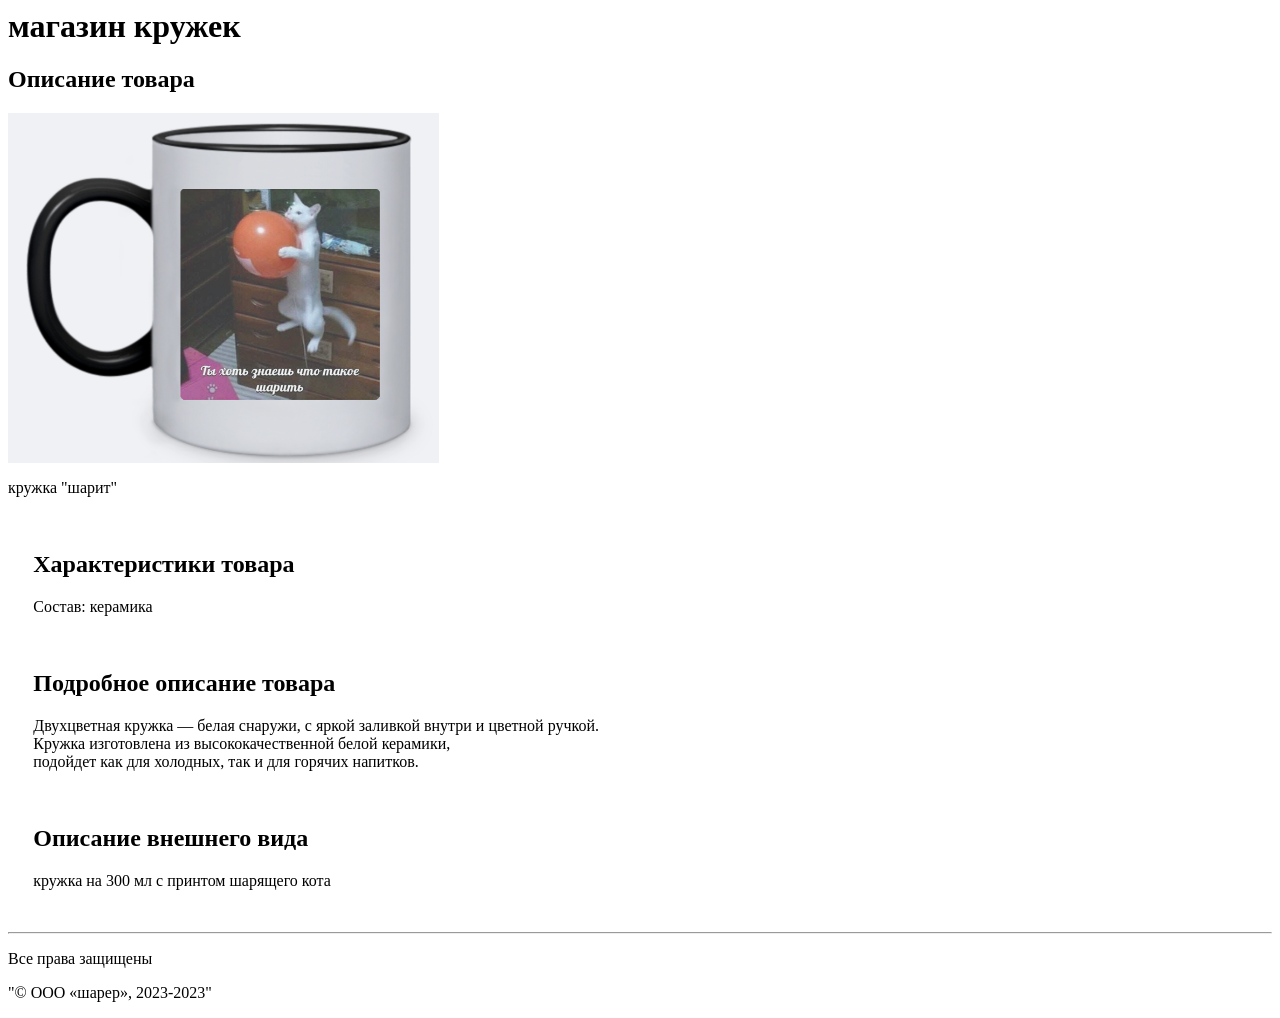
==== index.html @ dbdbd10d "webindfix" ====
<html>


    <head>

        <meta charset="UTF-8">
        <link rel="stylesheet" href="emos.css">
        <title>каво</title>

    </head>



    <body>
        
        <header>
            <h1>магазин кружек</h1>
        </header>

        
        <h2>Описание товара</h2>

        <img src="img.jpg" height=350>
        <p>кружка "шарит"</p>

        <br>
        <div class="description">
            <h2>Характеристики товара</h2>
                <p>Состав: керамика</p>
                <br>

            <h2>Подробное описание товара</h2>
                <p>Двухцветная кружка — белая снаружи, с яркой заливкой внутри и цветной ручкой. <br>
                    Кружка изготовлена из высококачественной белой керамики, <br>
                    подойдет как для холодных, так и для горячих напитков.</p>
                <br>

            <h2>Описание внешнего вида</h2>
                <p>кружка на 300 мл с принтом шарящего кота</p>
                <br>

            </div>
        
 
        <footer>
            <hr>
            <p>Все права защищены</p>
            <p>"© ООО «шарер», 2023-2023"</p>
        </footer>

    </body>


</html>
---- emos.css ----
.description {
    margin-left: 2%;
}
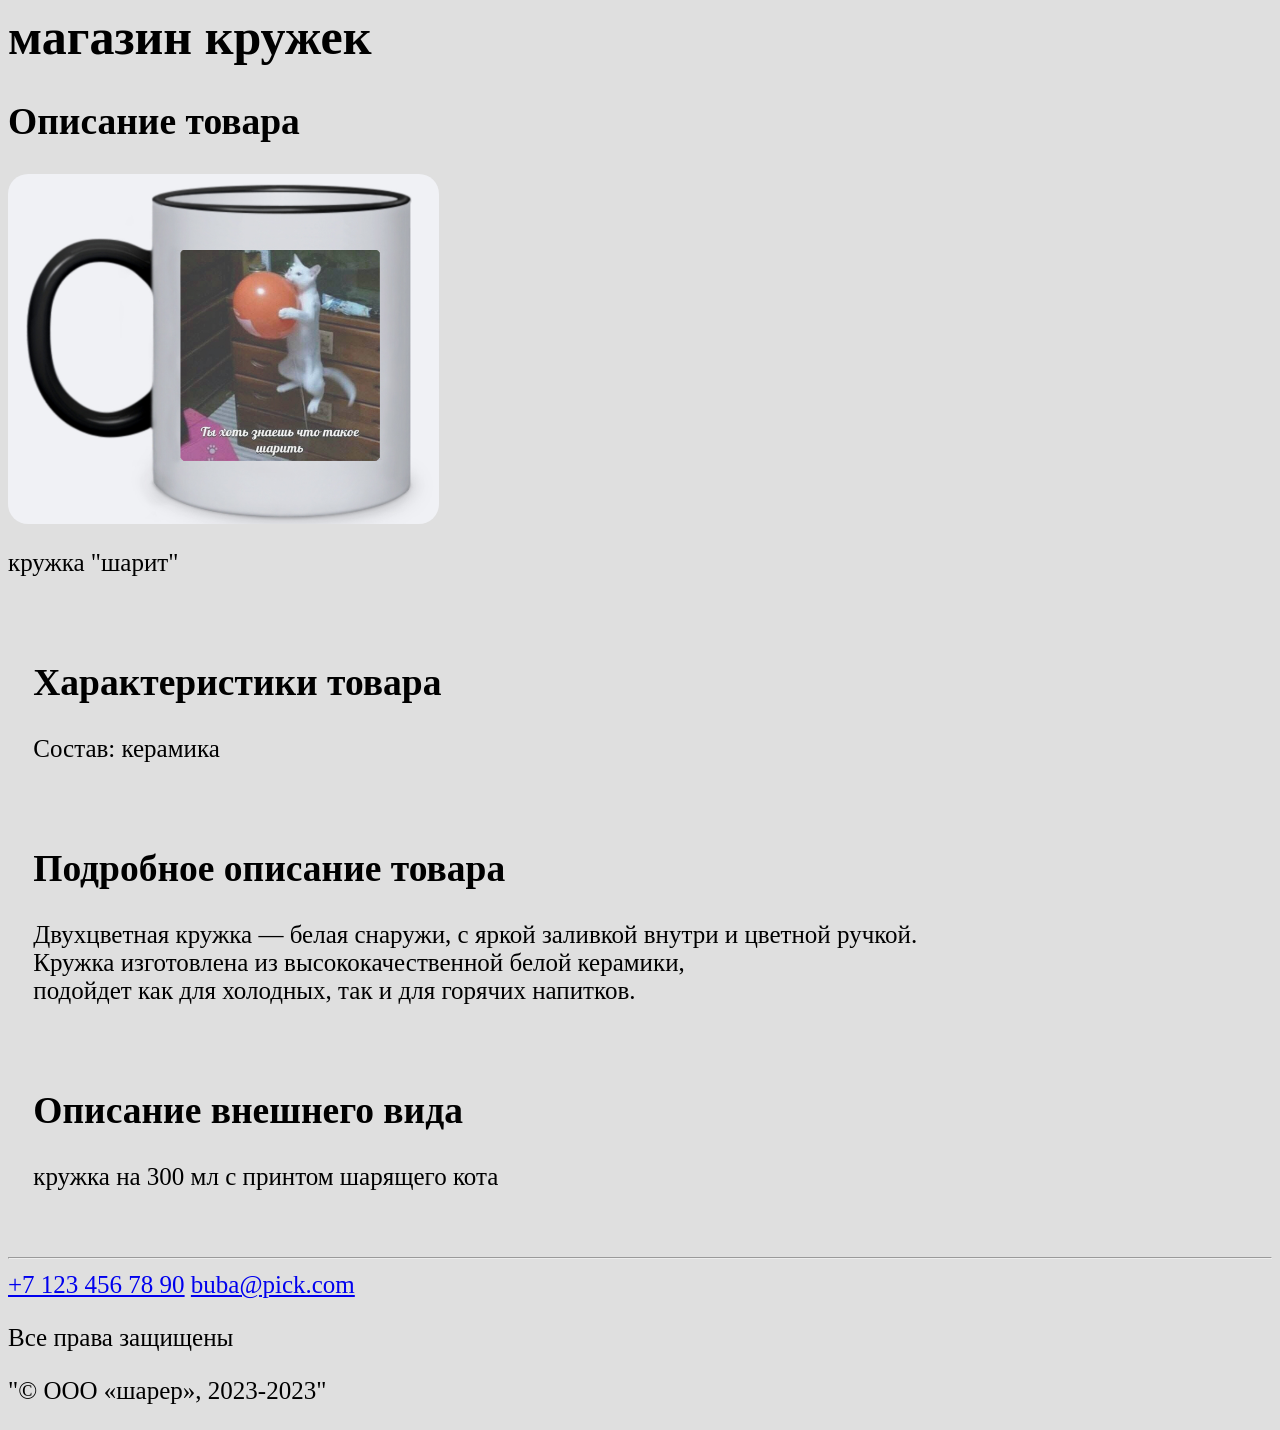
==== commit 05f22089: "web 2" ====
--- a/index.html
+++ b/index.html
@@ -6,14 +6,16 @@
 
         <meta charset="UTF-8">
         <link rel="stylesheet" href="emos.css">
-        <title>каво</title>
+        <title>магазин кружек</title>
+        <meta name="keywords" content="">
 
     </head>
 
 
 
     <body>
-        
+    <div class=".container">
+
         <header>
             <h1>магазин кружек</h1>
         </header>
@@ -30,25 +32,34 @@
                 <p>Состав: керамика</p>
                 <br>
 
-            <h2>Подробное описание товара</h2>
+
+            <section>
+                <h2>Подробное описание товара</h2>
                 <p>Двухцветная кружка — белая снаружи, с яркой заливкой внутри и цветной ручкой. <br>
                     Кружка изготовлена из высококачественной белой керамики, <br>
                     подойдет как для холодных, так и для горячих напитков.</p>
                 <br>
+    
+                <h2>Описание внешнего вида</h2>
+                    <p>кружка на 300 мл с принтом шарящего кота</p>
+                    <br>
 
-            <h2>Описание внешнего вида</h2>
-                <p>кружка на 300 мл с принтом шарящего кота</p>
-                <br>
+            </section>
+            
 
             </div>
         
  
         <footer>
             <hr>
+            <a href="#"> +7 123 456 78 90</a>
+            <a href="#"> buba@pick.com</a>
+
             <p>Все права защищены</p>
             <p>"© ООО «шарер», 2023-2023"</p>
         </footer>
 
+    </div>
     </body>
 
 
--- a/emos.css
+++ b/emos.css
@@ -1,3 +1,17 @@
 .description {
     margin-left: 2%;
-}+}
+
+body {
+    background-color: rgba(99, 99, 99, 0.201);
+    font-size: 25px;
+}
+
+img {
+    border-radius: 20px;
+}
+
+.container {
+    text-align: center;
+}
+
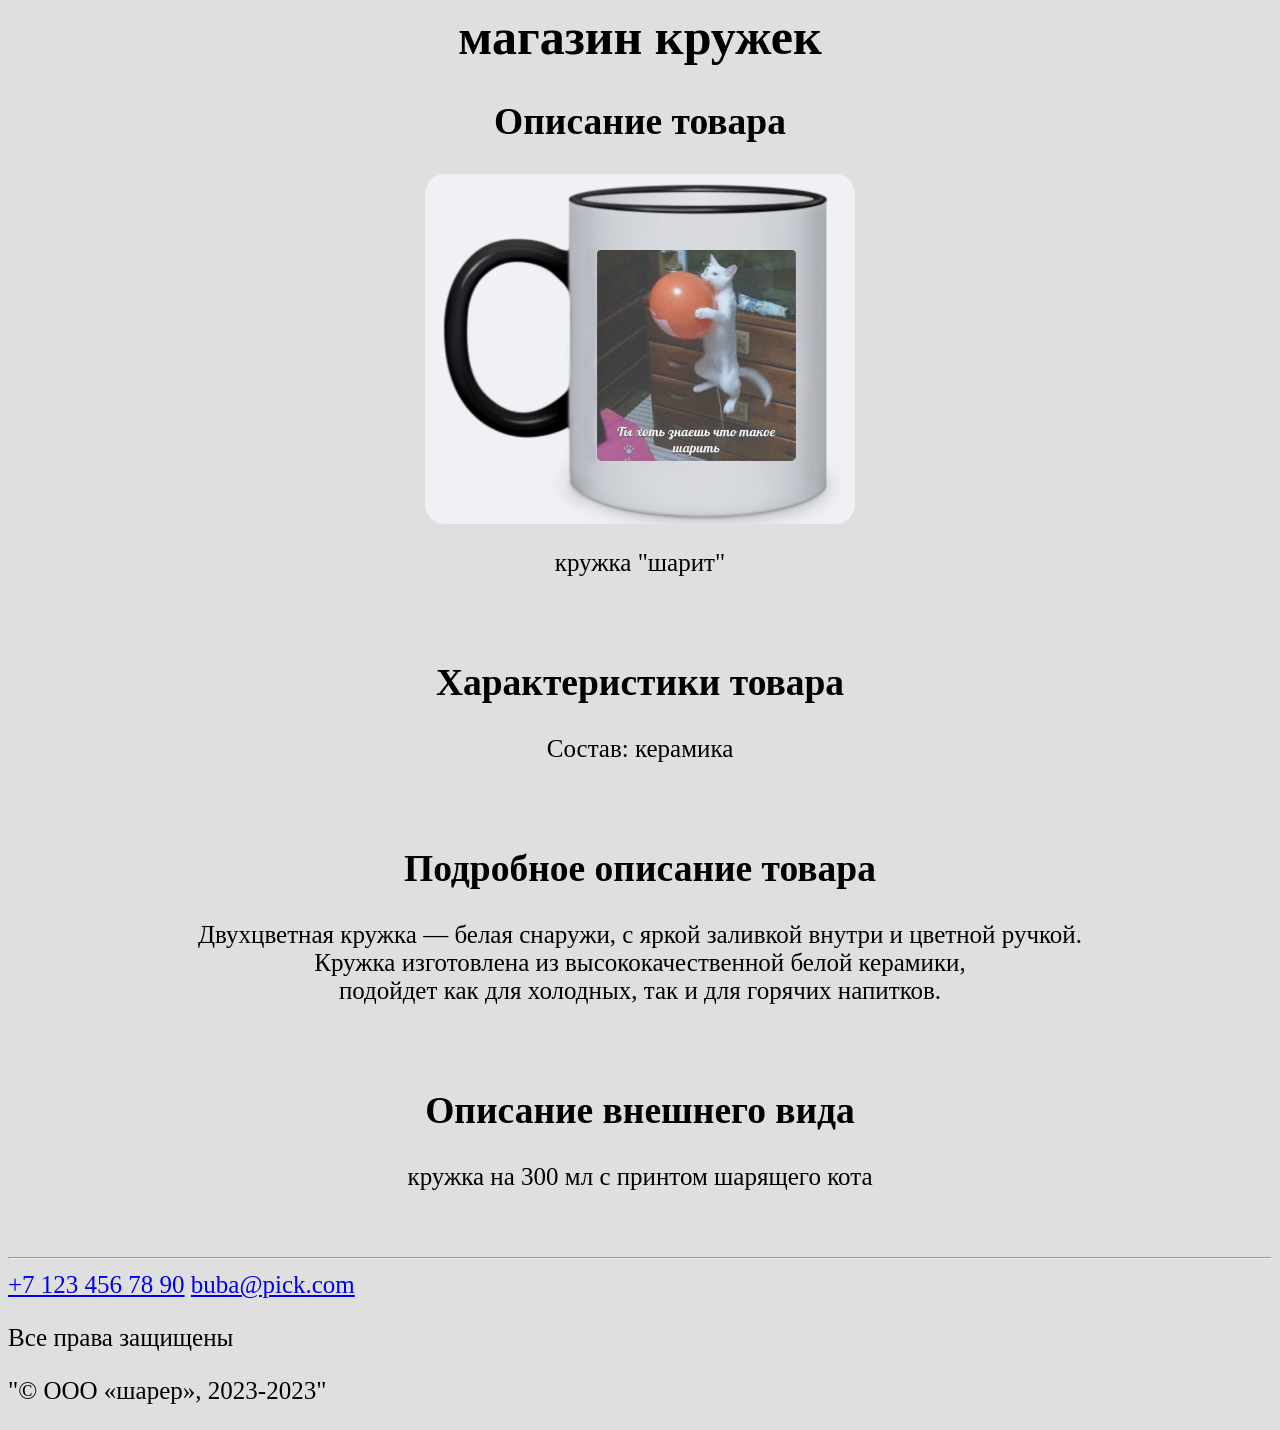
==== commit 54586594: "web3" ====
--- a/index.html
+++ b/index.html
@@ -14,23 +14,26 @@
 
 
     <body>
-    <div class=".container">
+    <div class="container">
 
         <header>
             <h1>магазин кружек</h1>
         </header>
 
-        
-        <h2>Описание товара</h2>
+        <main>
 
-        <img src="img.jpg" height=350>
-        <p>кружка "шарит"</p>
+            <section>
+                <h2>Описание товара</h2>
 
-        <br>
-        <div class="description">
-            <h2>Характеристики товара</h2>
+                <img src="img.jpg" height=350 alt="кружка (шарит)">
+                <p>кружка "шарит"</p>
+
+                <br>
+            
+                <h2>Характеристики товара</h2>
                 <p>Состав: керамика</p>
                 <br>
+            </section>
 
 
             <section>
@@ -43,9 +46,9 @@
                 <h2>Описание внешнего вида</h2>
                     <p>кружка на 300 мл с принтом шарящего кота</p>
                     <br>
-
             </section>
-            
+        
+        </main>    
 
             </div>
         
